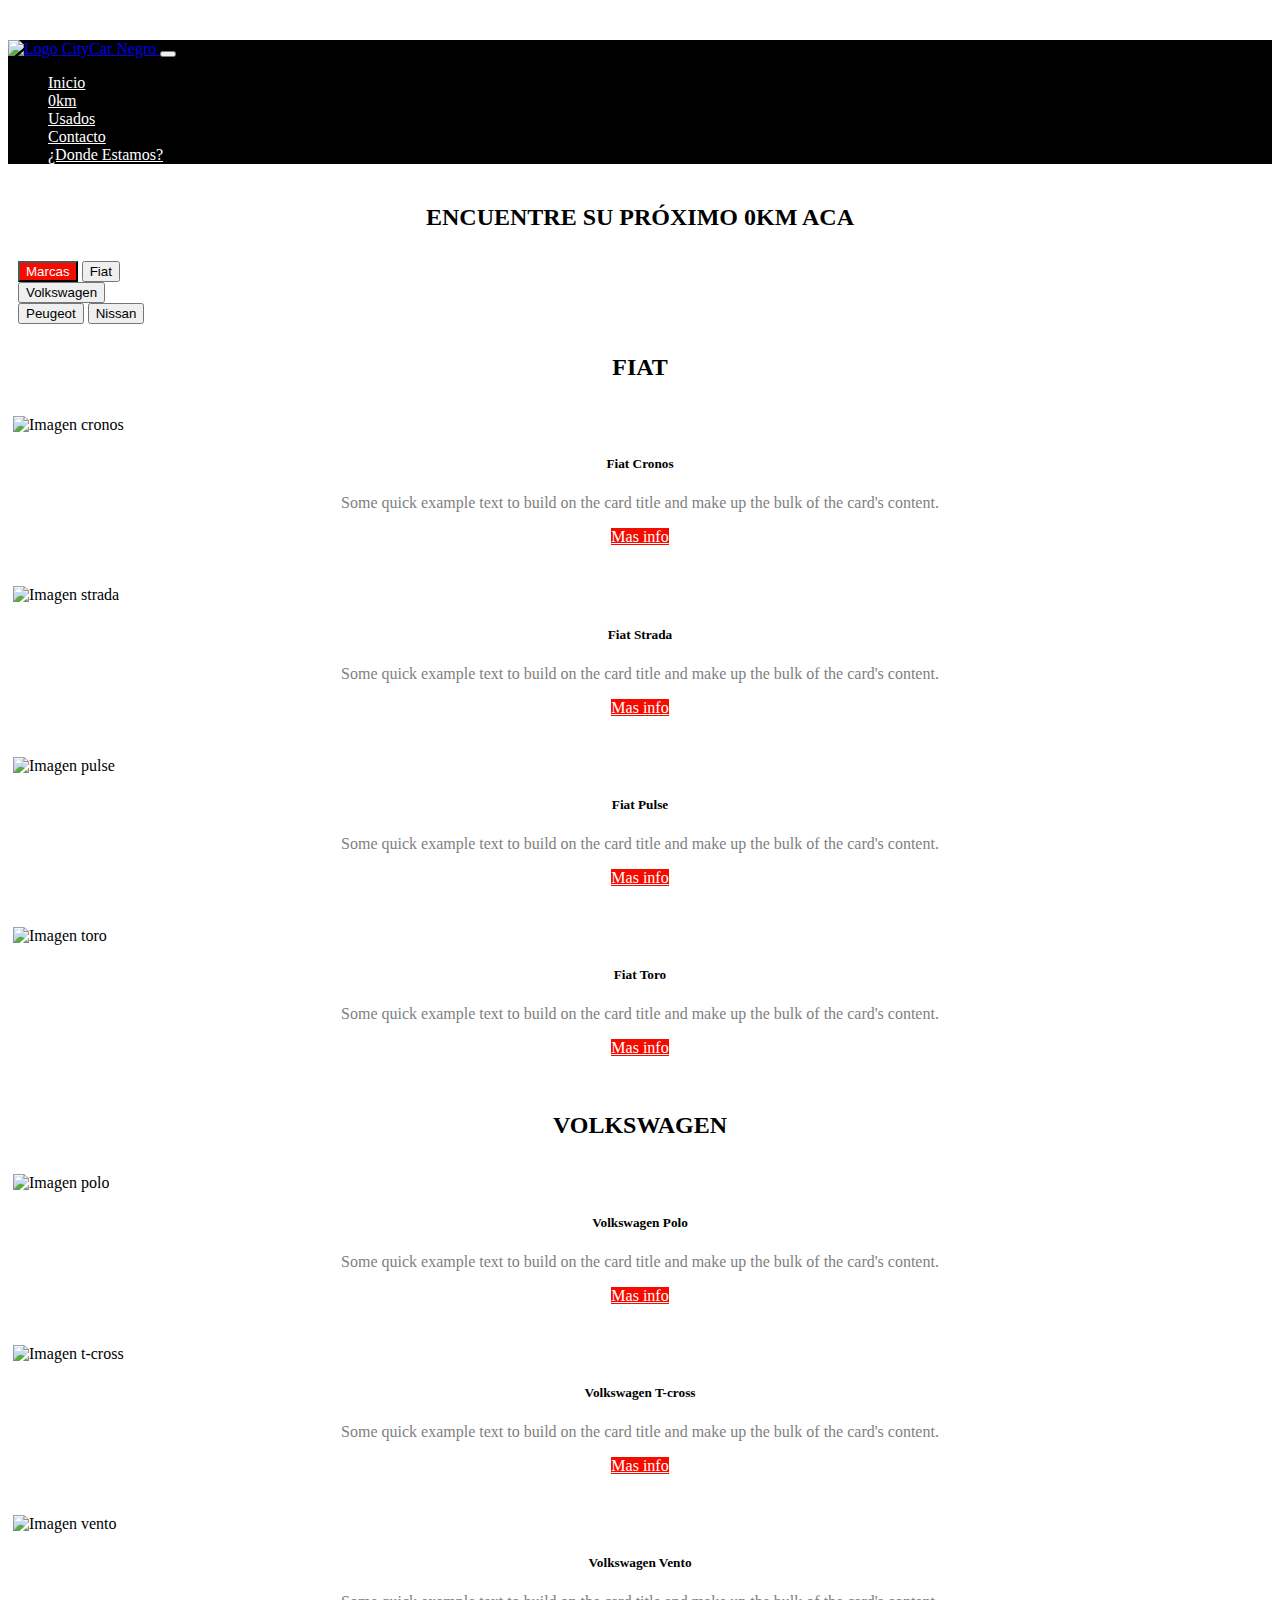
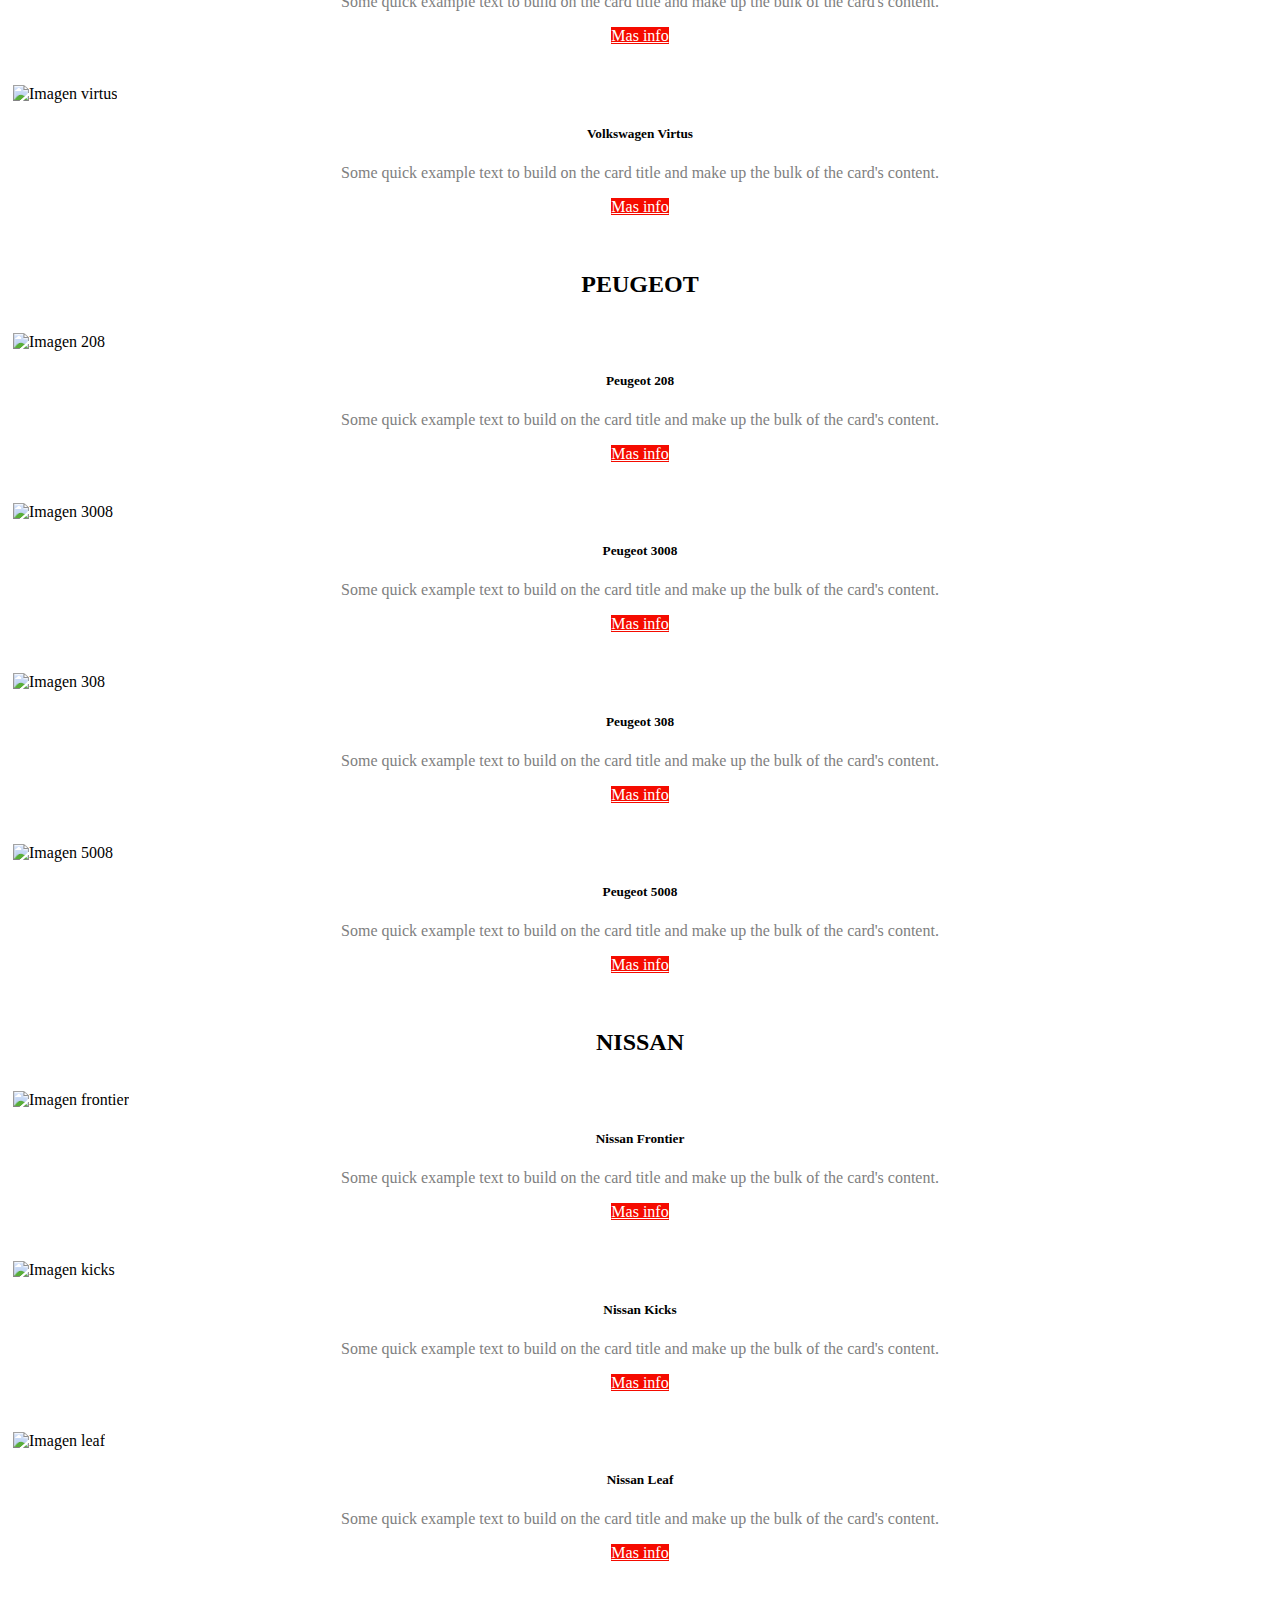
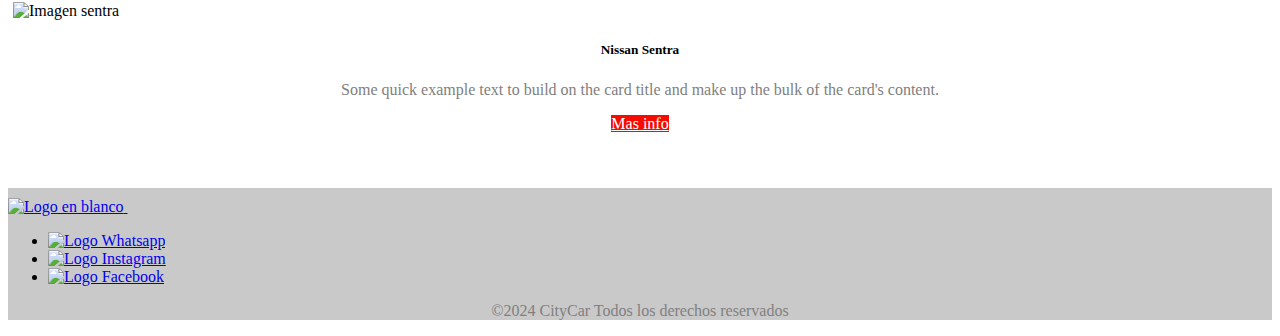
==== html/0km.html @ 467d896b "logos footer" ====
<!DOCTYPE html>
<html lang="es">

<head>
    <meta charset="UTF-8">
    <meta name="viewport" content="width=device-width, initial-scale=1.0">
    <title>CityCar</title>

    <!--CSS Bootstrap-->

    <link href="https://cdn.jsdelivr.net/npm/bootstrap@5.3.2/dist/css/bootstrap.min.css" rel="stylesheet"
        integrity="sha384-T3c6CoIi6uLrA9TneNEoa7RxnatzjcDSCmG1MXxSR1GAsXEV/Dwwykc2MPK8M2HN" crossorigin="anonymous">

    <link rel="stylesheet" href="../css/estilo.css">

</head>

<body class="container-fluid">

    <!--HEADER-->

    <header class="navbar navbar-expand-lg header">
        <div class="container-fluid">
            <a class="navbar-brand" href="#">
                <img class="imgLogo" src="../img/logos/citycar--negro.png" alt="Logo CityCar Negro">
            </a>
            <button class="navbar-toggler" type="button" data-bs-toggle="collapse" data-bs-target="#navbarNav"
                aria-controls="navbarNav" aria-expanded="false" aria-label="Toggle navigation">
                <span class="navbar-toggler-icon"></span>
            </button>
            <nav class="collapse navbar-collapse" id="navbarNav">
                <ul class="navbar-nav">
                    <li class="nav-item">
                        <a class="nav-link nav-link-hover" aria-current="page" href="../index.html">Inicio</a>
                    </li>
                    <li class="nav-item nav-link-hover">
                        <a class="nav-link" href="0km.html">0km</a>
                    </li>
                    <li class="nav-item nav-link-hover">
                        <a class="nav-link" href="usados.html">Usados</a>
                    </li>
                    <li class="nav-item nav-link-hover">
                        <a class="nav-link" href="contacto.html">Contacto</a>
                    </li>
                    <li class="nav-item nav-link-hover nav-item-final">
                        <a class="nav-link" href="ubicacion.html">¿Donde Estamos?</a>
                    </li>
                </ul>
            </nav>
        </div>
    </header>

    <!--Menu Marcas-->

    <h1 class="titulo">Encuentre su próximo 0km aca</h1>

    <div class="list-group menuMarcas">
        <button type="button" class="list-group-item list-group-item-action btn0km" aria-current="true">
            Marcas
        </button>
        <button type="button" class="list-group-item list-group-item-action btnMarcas">Fiat</button>
        <button type="button" class="list-group-item list-group-item-action btnMarcas">Volkswagen</button>
        <button type="button" class="list-group-item list-group-item-action btnMarcas">Peugeot</button>
        <button type="button" class="list-group-item list-group-item-action btnMarcas">Nissan</button>
    </div>

    <!--Fiat-->

    <div class="fiat row">

        <h2>Fiat</h2>

        <div class="card col-xl-3 col-md-6 col-sm-12">
            <img src="../img/fiat/cronos--negro.jpg" class="card-img-top" alt="Imagen cronos">
            <div class="card-body">
                <h5 class="card-title">Fiat Cronos</h5>
                <p class="card-text">Some quick example text to build on the card title and make up the bulk of the
                    card's content.</p>
                <a href="#" class="btn btnInfo">Mas info</a>
            </div>
        </div>

        <div class="card col-xl-3 col-md-6 col-sm-12">
            <img src="../img/fiat/fiat--strada.jpg" class="card-img-top" alt="Imagen strada">
            <div class="card-body">
                <h5 class="card-title">Fiat Strada</h5>
                <p class="card-text">Some quick example text to build on the card title and make up the bulk of the
                    card's content.</p>
                <a href="#" class="btn btnInfo">Mas info</a>
            </div>
        </div>

        <div class="card col-xl-3 col-md-6 col-sm-12">
            <img src="../img/fiat/pulse--roja.jpg" class="card-img-top" alt="Imagen pulse">
            <div class="card-body">
                <h5 class="card-title">Fiat Pulse</h5>
                <p class="card-text">Some quick example text to build on the card title and make up the bulk of the
                    card's content.</p>
                <a href="#" class="btn btnInfo">Mas info</a>
            </div>
        </div>

        <div class="card col-xl-3 col-md-6 col-sm-12">
            <img src="../img/fiat/toro--azul.jpg" class="card-img-top" alt="Imagen toro">
            <div class="card-body">
                <h5 class="card-title">Fiat Toro</h5>
                <p class="card-text">Some quick example text to build on the card title and make up the bulk of the
                    card's content.</p>
                <a href="#" class="btn btnInfo">Mas info</a>
            </div>
        </div>
    </div>

    <!--Volkswagen-->

    <div class="volkswagen row">

        <h2>Volkswagen</h2>

        <div class="card col-xl-3 col-md-6 col-sm-12">
            <img src="../img/volkswagen/volkswagen--polo.jpg" class="card-img-top" alt="Imagen polo">
            <div class="card-body">
                <h5 class="card-title">Volkswagen Polo</h5>
                <p class="card-text">Some quick example text to build on the card title and make up the bulk of the
                    card's content.</p>
                <a href="#" class="btn btnInfo">Mas info</a>
            </div>
        </div>

        <div class="card col-xl-3 col-md-6 col-sm-12">
            <img src="../img/volkswagen/volkswagen--t-cross.jpg" class="card-img-top" alt="Imagen t-cross">
            <div class="card-body">
                <h5 class="card-title">Volkswagen T-cross</h5>
                <p class="card-text">Some quick example text to build on the card title and make up the bulk of the
                    card's content.</p>
                <a href="#" class="btn btnInfo">Mas info</a>
            </div>
        </div>

        <div class="card col-xl-3 col-md-6 col-sm-12">
            <img src="../img/volkswagen/volkswagen--vento.jpg" class="card-img-top" alt="Imagen vento">
            <div class="card-body">
                <h5 class="card-title">Volkswagen Vento</h5>
                <p class="card-text">Some quick example text to build on the card title and make up the bulk of the
                    card's content.</p>
                <a href="#" class="btn btnInfo">Mas info</a>
            </div>
        </div>

        <div class="card col-xl-3 col-md-6 col-sm-12">
            <img src="../img/volkswagen/volkswagen--virtus.jpg" class="card-img-top" alt="Imagen virtus">
            <div class="card-body">
                <h5 class="card-title">Volkswagen Virtus</h5>
                <p class="card-text">Some quick example text to build on the card title and make up the bulk of the
                    card's content.</p>
                <a href="#" class="btn btnInfo">Mas info</a>
            </div>
        </div>
    </div>

    <!--Peugeot-->

    <div class="peugeot row">

        <h2>Peugeot</h2>

        <div class="card col-xl-3 col-md-6 col-sm-12">
            <img src="../img/peugeot/peugeot208.jpg" class="card-img-top" alt="Imagen 208">
            <div class="card-body">
                <h5 class="card-title">Peugeot 208</h5>
                <p class="card-text">Some quick example text to build on the card title and make up the bulk of the
                    card's content.</p>
                <a href="#" class="btn btnInfo">Mas info</a>
            </div>
        </div>

        <div class="card col-xl-3 col-md-6 col-sm-12">
            <img src="../img/peugeot/peugeot3008.jpg" class="card-img-top" alt="Imagen 3008">
            <div class="card-body">
                <h5 class="card-title">Peugeot 3008</h5>
                <p class="card-text">Some quick example text to build on the card title and make up the bulk of the
                    card's content.</p>
                <a href="#" class="btn btnInfo">Mas info</a>
            </div>
        </div>

        <div class="card col-xl-3 col-md-6 col-sm-12">
            <img src="../img/peugeot/peugeot308.jpg" class="card-img-top" alt="Imagen 308">
            <div class="card-body">
                <h5 class="card-title">Peugeot 308</h5>
                <p class="card-text">Some quick example text to build on the card title and make up the bulk of the
                    card's content.</p>
                <a href="#" class="btn btnInfo">Mas info</a>
            </div>
        </div>

        <div class="card col-xl-3 col-md-6 col-sm-12">
            <img src="../img/peugeot/peugeot5008.jpg" class="card-img-top" alt="Imagen 5008">
            <div class="card-body">
                <h5 class="card-title">Peugeot 5008</h5>
                <p class="card-text">Some quick example text to build on the card title and make up the bulk of the
                    card's content.</p>
                <a href="#" class="btn btnInfo">Mas info</a>
            </div>
        </div>
    </div>

    <!--Nissan-->

    <div class="nissan row">

        <h2>Nissan</h2>

        <div class="card col-xl-3 col-md-6 col-sm-12">
            <img src="../img/nissan/nissan--frontier.jpg" class="card-img-top" alt="Imagen frontier">
            <div class="card-body">
                <h5 class="card-title">Nissan Frontier</h5>
                <p class="card-text">Some quick example text to build on the card title and make up the bulk of the
                    card's content.</p>
                <a href="#" class="btn btnInfo">Mas info</a>
            </div>
        </div>

        <div class="card col-xl-3 col-md-6 col-sm-12">
            <img src="../img/nissan/nissan--kicks.jpg" class="card-img-top" alt="Imagen kicks">
            <div class="card-body">
                <h5 class="card-title">Nissan Kicks</h5>
                <p class="card-text">Some quick example text to build on the card title and make up the bulk of the
                    card's content.</p>
                <a href="#" class="btn btnInfo">Mas info</a>
            </div>
        </div>

        <div class="card col-xl-3 col-md-6 col-sm-12">
            <img src="../img/nissan/nissan--leaf.jpg" class="card-img-top" alt="Imagen leaf">
            <div class="card-body">
                <h5 class="card-title">Nissan Leaf</h5>
                <p class="card-text">Some quick example text to build on the card title and make up the bulk of the
                    card's content.</p>
                <a href="#" class="btn btnInfo">Mas info</a>
            </div>
        </div>

        <div class="card col-xl-3 col-md-6 col-sm-12">
            <img src="../img/nissan/nissan--sentra.jpg" class="card-img-top" alt="Imagen sentra">
            <div class="card-body">
                <h5 class="card-title">Nissan Sentra</h5>
                <p class="card-text">Some quick example text to build on the card title and make up the bulk of the
                    card's content.</p>
                <a href="#" class="btn btnInfo">Mas info</a>
            </div>
        </div>
    </div>

    <!--Footer-->

    <div class="b-example-divider"></div>

    <div class="container-fluid">
        <footer class="d-flex flex-wrap justify-content-between align-items-center py-3 my-4 border-top">
            <div class="col-md-4 d-flex align-items-center">
                <a href="../img/logos/citycar--blanco.png" class="mb-3 me-2 mb-md-0 text-body-secondary text-decoration-none lh-1">
                    <img src="" alt="Logo en blanco" class="imgLogo"> <svg class="bi"
                        width="30" height="24">
                        <use xlink:href="#bootstrap" />
                    </svg>
                </a>
            </div>

            <ul class="nav col-md-4 justify-content-end list-unstyled d-flex">
                <li class="ms-3"><a class="text-body-secondary" href="#"><img src="../img/logos/logo-wpp.png"
                            alt="Logo Whatsapp" class="logoApps">
                        <use xlink:href="#whatsapp" />
                        </svg>
                    </a></li>
                <li class="ms-3"><a class="text-body-secondary" href="#"> <img src="../img/logos/logo-ig.png"
                            alt="Logo Instagram" class="logoApps">
                        <use xlink:href="#instagram" />
                        </svg>
                    </a></li>
                <li class="ms-3"><a class="text-body-secondary" href="#"> <img src="../img/logos/logo-fb.png"
                            alt="Logo Facebook" class="logoApps">
                        <use xlink:href="#facebook" />
                        </svg>
                    </a></li>
            </ul>

            <div class="container">
                <p>©2024 CityCar Todos los derechos reservados</p>
            </div>

        </footer>
    </div>

    <script src="https://cdn.jsdelivr.net/npm/bootstrap@5.3.2/dist/js/bootstrap.bundle.min.js"
        integrity="sha384-C6RzsynM9kWDrMNeT87bh95OGNyZPhcTNXj1NW7RuBCsyN/o0jlpcV8Qyq46cDfL" crossorigin="anonymous">
        </script>

</body>

</html>
---- css/estilo.css ----
/*Header*/

.imgLogo {
    width: 150px;
    height: 100%;
}

.header {
    background-color: black;
    margin-top: 0px;
    height: 100%;
}

.nav-link {
    text-align: center;
    color: white;
    border-radius: 10px;
    border-radius: 10px;
}

.nav-item {
    width: 150px;
}

.nav-item-final {
    border-top-right-radius: 10px;
    border-radius: 10px;
}
.nav-link:hover {
    background-color: #F50B00;
    color: white;
}

/*Carrousel*/

.d-block {
    height: 100%;
    width: 100%;
    margin-bottom: 10px;
}

/*Buscador*/

.buscador {
    margin-top: 30px;
}
.navbar {
    margin-top: 40px;
    margin-bottom: 40px;
}
h2 {
    text-align: center;
    font-size: 1.5rem;
    margin-top: 30px;
    margin-bottom: 30px;
    text-transform: uppercase;
}

.me-2 {
    width: 600px;
    align-items: center;
}

/*Usados y 0km*/ 

.row {
    margin-top: 30px;
    margin-bottom: 30px;
}

.card {
    border-color: #C9C9C9;
    padding: 5px;
    border-radius: 10px;
    margin-top: 10px;
    margin-bottom: 10px;
    }

/*Botones*/

.btnInfo {
    background-color: #f50b00;
    color: white;
}

.btnInfo:hover {
    background-color: #C22F27;
}

.btn-outline-success {
    background-color: #F50B00;
    color: white;
    border: white;
}

.btn-outline-success:hover {
    background-color: #C22F27;
}

/*FOOTER*/

footer {
   background-color:#C9C9C9 ;
}

p {
    text-align: center;
    color: #808080;
}

.logoApps {
    height: 60px;
    width: 60px;
}

/*0km*/

.titulo{
    text-align: center;
    font-size: 1.5rem;
    margin-top: 30px;
    margin-bottom: 30px;
    text-transform: uppercase;
}

.menuMarcas {
    width: 150px;
    margin-left: 10px;
    margin-top: 20px;
}

.btn0km {
    background-color: #F50B00;
    color: white;
}

.btn0km:hover {
    background-color: #C22F27;
}

.btnMarcas:hover {
    background-color: #C22F27;
}

.item0km {
    background-color: #F50B00;
    color: white;
}

.card {
    margin-right: 0px;
}

/*Usados*/

.card-body {
    margin-top: 20px;
    margin-bottom: 20px;
    text-align: center;
}

/*Contacto*/

.formulario {
    border: solid black 1px;
    padding: 10px;
    border-radius: 10px;
}

.formContacto {
    text-transform: uppercase;
}

.barraContacto {
    border: solid black 1px;
}

.btnForm {
    border: solid black 1px;
}

.btnContacto {
    background-color: #F50B00;
    color: white;
    border: white;
}

.btnContacto:hover {
    background-color: #C22F27;
}

/*MAPA*/

.ubicacion {
    border: 3px solid black;
    padding: 10px;
    justify-content: center;
    border-radius: 15px;
}

.mapa {
    border-radius: 15px;
    height: 600px;
    width: 100%;
}
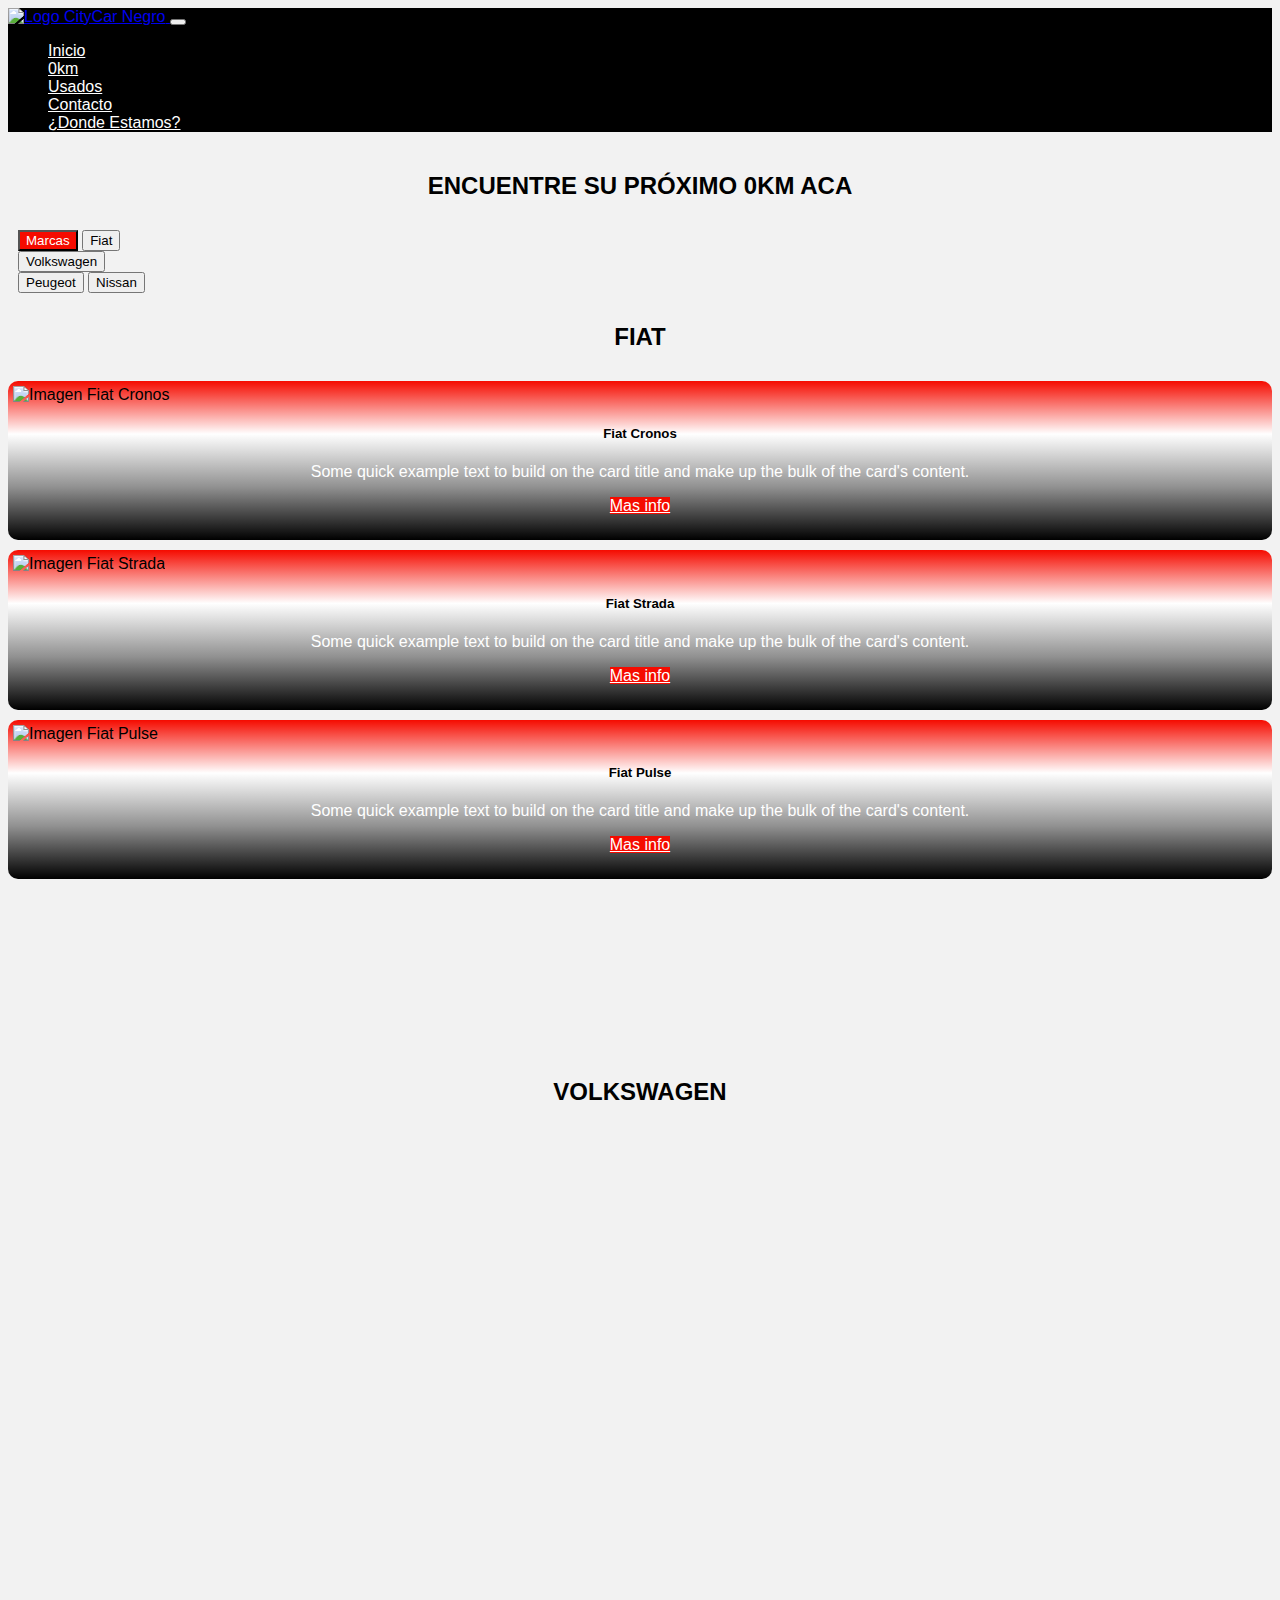
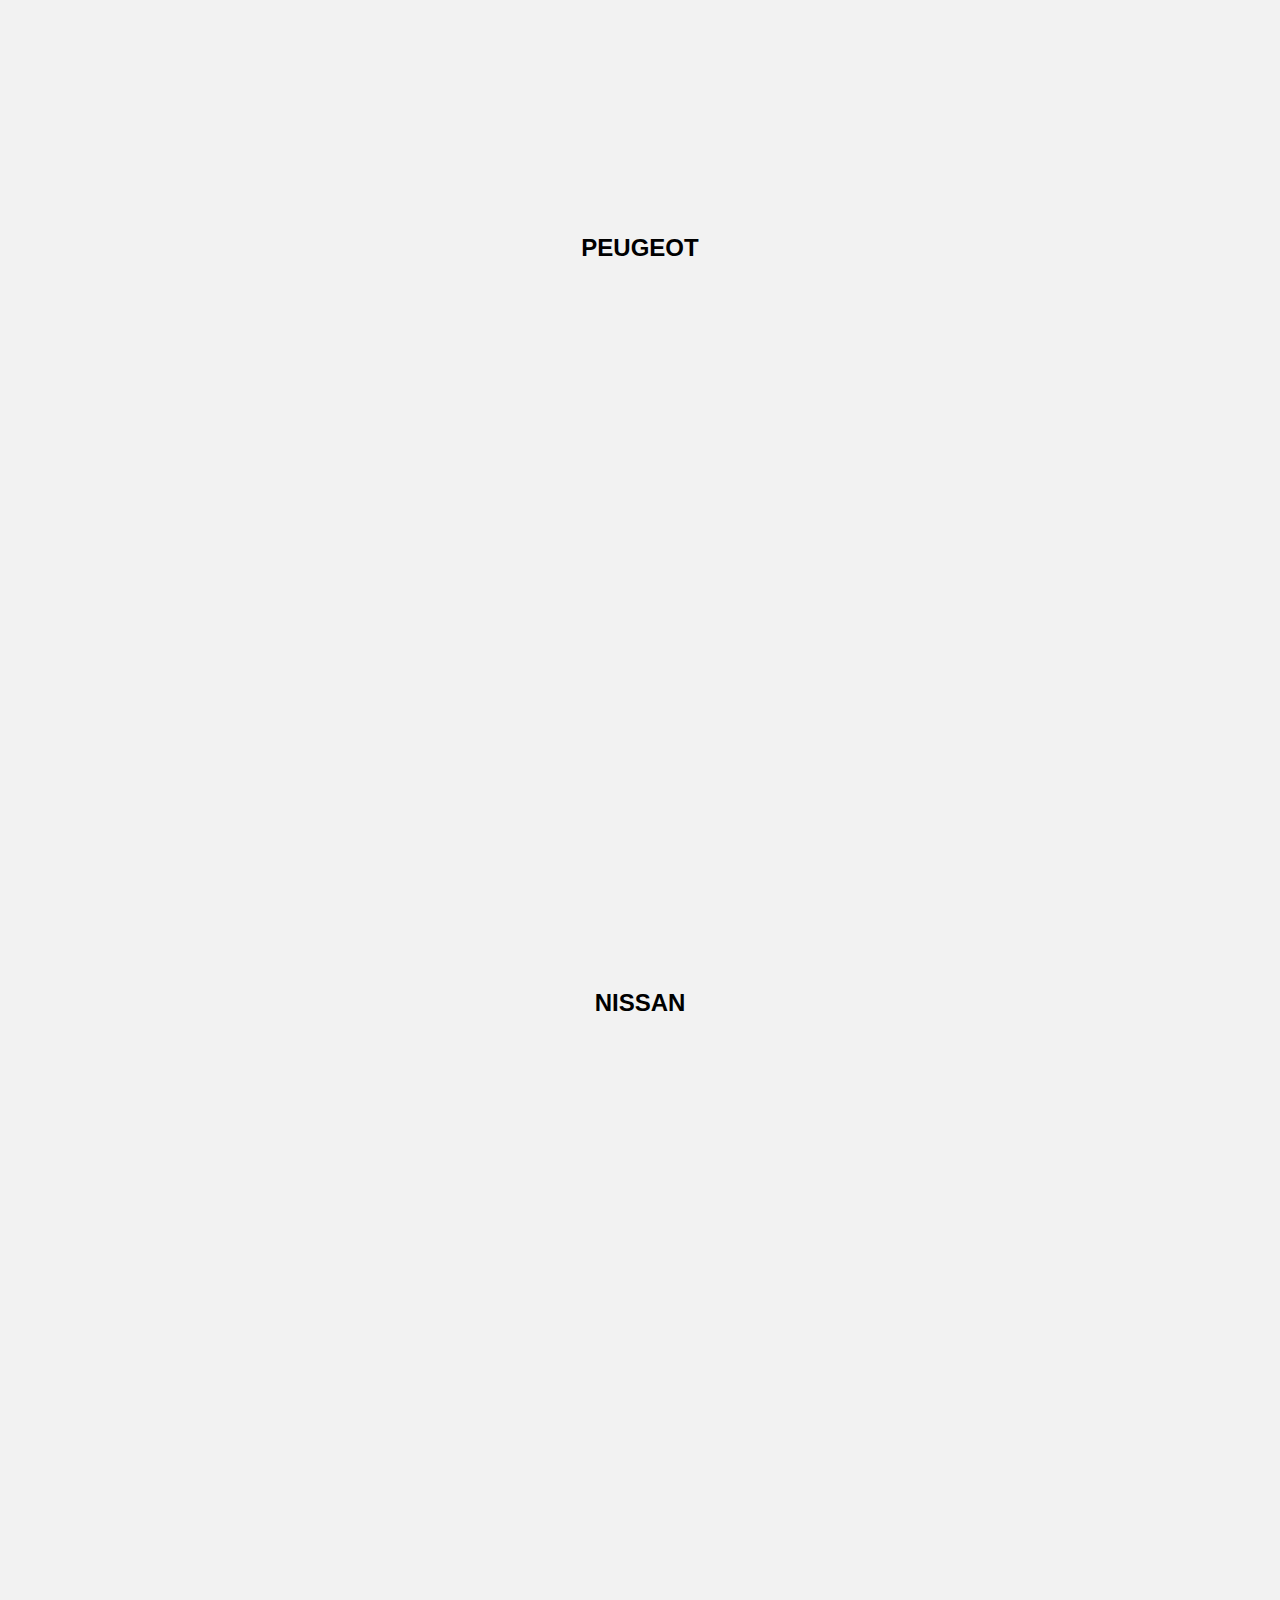
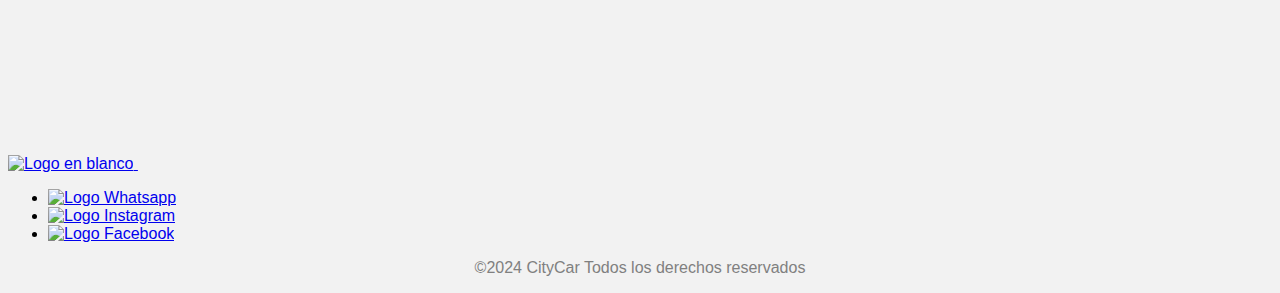
==== commit b7ba7dc8: "animaciones incluidas" ====
--- a/html/0km.html
+++ b/html/0km.html
@@ -4,12 +4,20 @@
 <head>
     <meta charset="UTF-8">
     <meta name="viewport" content="width=device-width, initial-scale=1.0">
-    <title>CityCar</title>
+    <meta name="description"
+        content="Explora nuestra exclusiva colección de autos 0km en CityCar. Descubre la última tecnología y diseño en vehículos nuevos, directos de fábrica. Encuentra el modelo perfecto que se ajuste a tus expectativas y experimenta la emoción de estrenar un auto cero kilómetros. ¡Haz de tu próximo viaje una experiencia única con nuestra selección de autos 0km en CityCar!">
+    <title>CityCar | 0km</title>
 
     <!--CSS Bootstrap-->
 
     <link href="https://cdn.jsdelivr.net/npm/bootstrap@5.3.2/dist/css/bootstrap.min.css" rel="stylesheet"
         integrity="sha384-T3c6CoIi6uLrA9TneNEoa7RxnatzjcDSCmG1MXxSR1GAsXEV/Dwwykc2MPK8M2HN" crossorigin="anonymous">
+
+    <!--AOS-->
+
+    <link href="https://unpkg.com/aos@2.3.1/dist/aos.css" rel="stylesheet">
+
+    <!--CSS Propio-->
 
     <link rel="stylesheet" href="../css/estilo.css">
 
@@ -70,8 +78,8 @@
 
         <h2>Fiat</h2>
 
-        <div class="card col-xl-3 col-md-6 col-sm-12">
-            <img src="../img/fiat/cronos--negro.jpg" class="card-img-top" alt="Imagen cronos">
+        <div data-aos="fade-right" class="card col-xl-3 col-md-6 col-sm-12">
+            <img src="../img/fiat/cronos--negro.jpg" class="card-img-top" alt="Imagen Fiat Cronos">
             <div class="card-body">
                 <h5 class="card-title">Fiat Cronos</h5>
                 <p class="card-text">Some quick example text to build on the card title and make up the bulk of the
@@ -80,8 +88,8 @@
             </div>
         </div>
 
-        <div class="card col-xl-3 col-md-6 col-sm-12">
-            <img src="../img/fiat/fiat--strada.jpg" class="card-img-top" alt="Imagen strada">
+        <div data-aos="fade-right" class="card col-xl-3 col-md-6 col-sm-12">
+            <img src="../img/fiat/fiat--strada.jpg" class="card-img-top" alt="Imagen Fiat Strada">
             <div class="card-body">
                 <h5 class="card-title">Fiat Strada</h5>
                 <p class="card-text">Some quick example text to build on the card title and make up the bulk of the
@@ -90,8 +98,8 @@
             </div>
         </div>
 
-        <div class="card col-xl-3 col-md-6 col-sm-12">
-            <img src="../img/fiat/pulse--roja.jpg" class="card-img-top" alt="Imagen pulse">
+        <div data-aos="fade-left" class="card col-xl-3 col-md-6 col-sm-12">
+            <img src="../img/fiat/pulse--roja.jpg" class="card-img-top" alt="Imagen Fiat Pulse">
             <div class="card-body">
                 <h5 class="card-title">Fiat Pulse</h5>
                 <p class="card-text">Some quick example text to build on the card title and make up the bulk of the
@@ -100,8 +108,8 @@
             </div>
         </div>
 
-        <div class="card col-xl-3 col-md-6 col-sm-12">
-            <img src="../img/fiat/toro--azul.jpg" class="card-img-top" alt="Imagen toro">
+        <div data-aos="fade-left" class="card col-xl-3 col-md-6 col-sm-12">
+            <img src="../img/fiat/toro--azul.jpg" class="card-img-top" alt="Imagen Fiat Toro">
             <div class="card-body">
                 <h5 class="card-title">Fiat Toro</h5>
                 <p class="card-text">Some quick example text to build on the card title and make up the bulk of the
@@ -117,8 +125,8 @@
 
         <h2>Volkswagen</h2>
 
-        <div class="card col-xl-3 col-md-6 col-sm-12">
-            <img src="../img/volkswagen/volkswagen--polo.jpg" class="card-img-top" alt="Imagen polo">
+        <div data-aos="fade-right" class="card col-xl-3 col-md-6 col-sm-12">
+            <img src="../img/volkswagen/volkswagen--polo.jpg" class="card-img-top" alt="Imagen Volkswagen Polo">
             <div class="card-body">
                 <h5 class="card-title">Volkswagen Polo</h5>
                 <p class="card-text">Some quick example text to build on the card title and make up the bulk of the
@@ -127,8 +135,8 @@
             </div>
         </div>
 
-        <div class="card col-xl-3 col-md-6 col-sm-12">
-            <img src="../img/volkswagen/volkswagen--t-cross.jpg" class="card-img-top" alt="Imagen t-cross">
+        <div data-aos="fade-right" class="card col-xl-3 col-md-6 col-sm-12">
+            <img src="../img/volkswagen/volkswagen--t-cross.jpg" class="card-img-top" alt="Imagen Volkswagen T-cross">
             <div class="card-body">
                 <h5 class="card-title">Volkswagen T-cross</h5>
                 <p class="card-text">Some quick example text to build on the card title and make up the bulk of the
@@ -137,8 +145,8 @@
             </div>
         </div>
 
-        <div class="card col-xl-3 col-md-6 col-sm-12">
-            <img src="../img/volkswagen/volkswagen--vento.jpg" class="card-img-top" alt="Imagen vento">
+        <div data-aos="fade-left" class="card col-xl-3 col-md-6 col-sm-12">
+            <img src="../img/volkswagen/volkswagen--vento.jpg" class="card-img-top" alt="Imagen Volkswagen Vento">
             <div class="card-body">
                 <h5 class="card-title">Volkswagen Vento</h5>
                 <p class="card-text">Some quick example text to build on the card title and make up the bulk of the
@@ -147,8 +155,8 @@
             </div>
         </div>
 
-        <div class="card col-xl-3 col-md-6 col-sm-12">
-            <img src="../img/volkswagen/volkswagen--virtus.jpg" class="card-img-top" alt="Imagen virtus">
+        <div data-aos="fade-left" class="card col-xl-3 col-md-6 col-sm-12">
+            <img src="../img/volkswagen/volkswagen--virtus.jpg" class="card-img-top" alt="Imagen Volkswagen Virtus">
             <div class="card-body">
                 <h5 class="card-title">Volkswagen Virtus</h5>
                 <p class="card-text">Some quick example text to build on the card title and make up the bulk of the
@@ -164,8 +172,8 @@
 
         <h2>Peugeot</h2>
 
-        <div class="card col-xl-3 col-md-6 col-sm-12">
-            <img src="../img/peugeot/peugeot208.jpg" class="card-img-top" alt="Imagen 208">
+        <div data-aos="fade-right" class="card col-xl-3 col-md-6 col-sm-12">
+            <img src="../img/peugeot/peugeot208.jpg" class="card-img-top" alt="Imagen Peugeot 208">
             <div class="card-body">
                 <h5 class="card-title">Peugeot 208</h5>
                 <p class="card-text">Some quick example text to build on the card title and make up the bulk of the
@@ -174,8 +182,8 @@
             </div>
         </div>
 
-        <div class="card col-xl-3 col-md-6 col-sm-12">
-            <img src="../img/peugeot/peugeot3008.jpg" class="card-img-top" alt="Imagen 3008">
+        <div data-aos="fade-right" class="card col-xl-3 col-md-6 col-sm-12">
+            <img src="../img/peugeot/peugeot3008.jpg" class="card-img-top" alt="Imagen Peugeot 3008">
             <div class="card-body">
                 <h5 class="card-title">Peugeot 3008</h5>
                 <p class="card-text">Some quick example text to build on the card title and make up the bulk of the
@@ -184,8 +192,8 @@
             </div>
         </div>
 
-        <div class="card col-xl-3 col-md-6 col-sm-12">
-            <img src="../img/peugeot/peugeot308.jpg" class="card-img-top" alt="Imagen 308">
+        <div data-aos="fade-left" class="card col-xl-3 col-md-6 col-sm-12">
+            <img src="../img/peugeot/peugeot308.jpg" class="card-img-top" alt="Imagen Peugeot 308">
             <div class="card-body">
                 <h5 class="card-title">Peugeot 308</h5>
                 <p class="card-text">Some quick example text to build on the card title and make up the bulk of the
@@ -194,8 +202,8 @@
             </div>
         </div>
 
-        <div class="card col-xl-3 col-md-6 col-sm-12">
-            <img src="../img/peugeot/peugeot5008.jpg" class="card-img-top" alt="Imagen 5008">
+        <div data-aos="fade-left" class="card col-xl-3 col-md-6 col-sm-12">
+            <img src="../img/peugeot/peugeot5008.jpg" class="card-img-top" alt="Imagen Peugeot 5008">
             <div class="card-body">
                 <h5 class="card-title">Peugeot 5008</h5>
                 <p class="card-text">Some quick example text to build on the card title and make up the bulk of the
@@ -211,8 +219,8 @@
 
         <h2>Nissan</h2>
 
-        <div class="card col-xl-3 col-md-6 col-sm-12">
-            <img src="../img/nissan/nissan--frontier.jpg" class="card-img-top" alt="Imagen frontier">
+        <div data-aos="fade-right" class="card col-xl-3 col-md-6 col-sm-12">
+            <img src="../img/nissan/nissan--frontier.jpg" class="card-img-top" alt="Imagen Nissan Frontier">
             <div class="card-body">
                 <h5 class="card-title">Nissan Frontier</h5>
                 <p class="card-text">Some quick example text to build on the card title and make up the bulk of the
@@ -221,8 +229,8 @@
             </div>
         </div>
 
-        <div class="card col-xl-3 col-md-6 col-sm-12">
-            <img src="../img/nissan/nissan--kicks.jpg" class="card-img-top" alt="Imagen kicks">
+        <div data-aos="fade-right" class="card col-xl-3 col-md-6 col-sm-12">
+            <img src="../img/nissan/nissan--kicks.jpg" class="card-img-top" alt="Imagen Nissan Kicks">
             <div class="card-body">
                 <h5 class="card-title">Nissan Kicks</h5>
                 <p class="card-text">Some quick example text to build on the card title and make up the bulk of the
@@ -231,8 +239,8 @@
             </div>
         </div>
 
-        <div class="card col-xl-3 col-md-6 col-sm-12">
-            <img src="../img/nissan/nissan--leaf.jpg" class="card-img-top" alt="Imagen leaf">
+        <div data-aos="fade-left" class="card col-xl-3 col-md-6 col-sm-12">
+            <img src="../img/nissan/nissan--leaf.jpg" class="card-img-top" alt="Imagen Nissan Leaf">
             <div class="card-body">
                 <h5 class="card-title">Nissan Leaf</h5>
                 <p class="card-text">Some quick example text to build on the card title and make up the bulk of the
@@ -241,8 +249,8 @@
             </div>
         </div>
 
-        <div class="card col-xl-3 col-md-6 col-sm-12">
-            <img src="../img/nissan/nissan--sentra.jpg" class="card-img-top" alt="Imagen sentra">
+        <div data-aos="fade-left" class="card col-xl-3 col-md-6 col-sm-12">
+            <img src="../img/nissan/nissan--sentra.jpg" class="card-img-top" alt="Imagen Nissan Sentra">
             <div class="card-body">
                 <h5 class="card-title">Nissan Sentra</h5>
                 <p class="card-text">Some quick example text to build on the card title and make up the bulk of the
@@ -259,8 +267,8 @@
     <div class="container-fluid">
         <footer class="d-flex flex-wrap justify-content-between align-items-center py-3 my-4 border-top">
             <div class="col-md-4 d-flex align-items-center">
-                <a href="../img/logos/citycar--blanco.png" class="mb-3 me-2 mb-md-0 text-body-secondary text-decoration-none lh-1">
-                    <img src="" alt="Logo en blanco" class="imgLogo"> <svg class="bi"
+                <a href="/" class="mb-3 me-2 mb-md-0 text-body-secondary text-decoration-none lh-1">
+                    <img src="../img/logos/citycar--blanco.png" alt="Logo en blanco" class="imgLogo"> <svg class="bi"
                         width="30" height="24">
                         <use xlink:href="#bootstrap" />
                     </svg>
@@ -292,10 +300,20 @@
         </footer>
     </div>
 
+    <!--BOOTSTRAP-->
+
     <script src="https://cdn.jsdelivr.net/npm/bootstrap@5.3.2/dist/js/bootstrap.bundle.min.js"
         integrity="sha384-C6RzsynM9kWDrMNeT87bh95OGNyZPhcTNXj1NW7RuBCsyN/o0jlpcV8Qyq46cDfL" crossorigin="anonymous">
         </script>
 
+    <!--AOS-->
+
+    <script src="https://unpkg.com/aos@2.3.1/dist/aos.js"></script>
+
+    <script>
+        AOS.init();
+    </script>
+
 </body>
 
 </html>--- a/css/estilo.css
+++ b/css/estilo.css
@@ -1,205 +1,211 @@
+body {
+  font-family: "poppins", sans-serif;
+  background-color: #F2F2F2;
+}
+
+/*Carrousel*/
+.d-block {
+  height: 100%;
+  width: 100%;
+  margin-bottom: 10px;
+}
+
+/*Buscador*/
+.buscador {
+  margin-top: 30px;
+}
+
+.navbar {
+  margin-top: 40px;
+  margin-bottom: 40px;
+}
+
+.barraBusqueda {
+  border: 1px solid black;
+}
+
+h2 {
+  text-align: center;
+  font-size: 1.5rem;
+  margin-top: 30px;
+  margin-bottom: 30px;
+  text-transform: uppercase;
+}
+
+.me-2 {
+  width: 600px;
+  align-items: center;
+}
+
 /*Header*/
-
 .imgLogo {
-    width: 150px;
-    height: 100%;
+  width: 150px;
+  height: 100%;
 }
 
 .header {
-    background-color: black;
-    margin-top: 0px;
-    height: 100%;
+  background-color: black;
+  margin-top: 0px;
+  height: 100%;
 }
 
 .nav-link {
-    text-align: center;
-    color: white;
-    border-radius: 10px;
-    border-radius: 10px;
+  text-align: center;
+  color: white;
+  border-radius: 10px;
 }
 
 .nav-item {
-    width: 150px;
+  width: 150px;
 }
 
 .nav-item-final {
-    border-top-right-radius: 10px;
-    border-radius: 10px;
-}
+  border-top-right-radius: 10px;
+  border-radius: 10px;
+}
+
 .nav-link:hover {
-    background-color: #F50B00;
-    color: white;
-}
-
-/*Carrousel*/
-
-.d-block {
-    height: 100%;
-    width: 100%;
-    margin-bottom: 10px;
-}
-
-/*Buscador*/
-
-.buscador {
-    margin-top: 30px;
-}
-.navbar {
-    margin-top: 40px;
-    margin-bottom: 40px;
-}
-h2 {
-    text-align: center;
-    font-size: 1.5rem;
-    margin-top: 30px;
-    margin-bottom: 30px;
-    text-transform: uppercase;
-}
-
-.me-2 {
-    width: 600px;
-    align-items: center;
-}
-
-/*Usados y 0km*/ 
-
+  background-color: #f50b00;
+  color: white;
+}
+
+/*Usados y 0km*/
 .row {
-    margin-top: 30px;
-    margin-bottom: 30px;
+  margin-top: 30px;
+  margin-bottom: 30px;
 }
 
 .card {
-    border-color: #C9C9C9;
-    padding: 5px;
-    border-radius: 10px;
-    margin-top: 10px;
-    margin-bottom: 10px;
-    }
+  border-color: #C9C9C9;
+  padding: 5px;
+  border-radius: 10px;
+  margin-top: 10px;
+  margin-bottom: 10px;
+  background: linear-gradient(#f50b00, white, #919191, black);
+}
+
+.card-text {
+  color: white;
+}
+
+.cardUsados {
+  color: white;
+}
+
+/*background-color: $color-fondo;*/
+.titulo {
+  text-align: center;
+  font-size: 1.5rem;
+  margin-top: 30px;
+  margin-bottom: 30px;
+  text-transform: uppercase;
+}
+
+.menuMarcas {
+  width: 150px;
+  margin-left: 10px;
+  margin-top: 20px;
+}
+
+.item0km {
+  background-color: #f50b00;
+  color: white;
+}
+
+.card {
+  margin-right: 0px;
+}
+
+.card-body {
+  margin-top: 20px;
+  margin-bottom: 20px;
+  text-align: center;
+}
 
 /*Botones*/
-
 .btnInfo {
-    background-color: #f50b00;
-    color: white;
-}
-
+  background-color: #f50b00;
+  color: white;
+}
 .btnInfo:hover {
-    background-color: #C22F27;
+  background-color: #C22F27;
 }
 
 .btn-outline-success {
-    background-color: #F50B00;
-    color: white;
-    border: white;
-}
-
+  background-color: #f50b00;
+  color: white;
+  border: white;
+}
 .btn-outline-success:hover {
-    background-color: #C22F27;
+  background-color: #C22F27;
+}
+
+.btn0km {
+  background-color: #f50b00;
+  color: white;
+}
+.btn0km:hover {
+  background-color: #C22F27;
+}
+
+.btnMarcas:hover {
+  background-color: #C22F27;
+}
+
+.btnForm {
+  border: 1px solid black;
+}
+
+.btnContacto {
+  background-color: #f50b00;
+  color: white;
+  border: white;
+}
+.btnContacto:hover {
+  background-color: #C22F27;
+}
+
+.formulario {
+  border: 1px solid black;
+  padding: 10px;
+  border-radius: 10px;
+}
+
+.formContacto {
+  text-transform: uppercase;
+}
+
+.barraContacto {
+  border: 1px solid black;
+}
+
+/*MAPA*/
+.ubicacion {
+  border: 3px solid black;
+  padding: 10px;
+  justify-content: center;
+  border-radius: 15px;
+}
+
+.mapa {
+  border-radius: 15px;
+  height: 600px;
+  width: 100%;
 }
 
 /*FOOTER*/
-
 footer {
-   background-color:#C9C9C9 ;
+  background-color: #F2F2F2;
 }
 
 p {
-    text-align: center;
-    color: #808080;
+  text-align: center;
+  color: #808080;
 }
 
 .logoApps {
-    height: 60px;
-    width: 60px;
-}
-
-/*0km*/
-
-.titulo{
-    text-align: center;
-    font-size: 1.5rem;
-    margin-top: 30px;
-    margin-bottom: 30px;
-    text-transform: uppercase;
-}
-
-.menuMarcas {
-    width: 150px;
-    margin-left: 10px;
-    margin-top: 20px;
-}
-
-.btn0km {
-    background-color: #F50B00;
-    color: white;
-}
-
-.btn0km:hover {
-    background-color: #C22F27;
-}
-
-.btnMarcas:hover {
-    background-color: #C22F27;
-}
-
-.item0km {
-    background-color: #F50B00;
-    color: white;
-}
-
-.card {
-    margin-right: 0px;
-}
-
-/*Usados*/
-
-.card-body {
-    margin-top: 20px;
-    margin-bottom: 20px;
-    text-align: center;
-}
-
-/*Contacto*/
-
-.formulario {
-    border: solid black 1px;
-    padding: 10px;
-    border-radius: 10px;
-}
-
-.formContacto {
-    text-transform: uppercase;
-}
-
-.barraContacto {
-    border: solid black 1px;
-}
-
-.btnForm {
-    border: solid black 1px;
-}
-
-.btnContacto {
-    background-color: #F50B00;
-    color: white;
-    border: white;
-}
-
-.btnContacto:hover {
-    background-color: #C22F27;
-}
-
-/*MAPA*/
-
-.ubicacion {
-    border: 3px solid black;
-    padding: 10px;
-    justify-content: center;
-    border-radius: 15px;
-}
-
-.mapa {
-    border-radius: 15px;
-    height: 600px;
-    width: 100%;
-}+  height: 60px;
+  width: 60px;
+}
+
+/*# sourceMappingURL=estilo.css.map */
